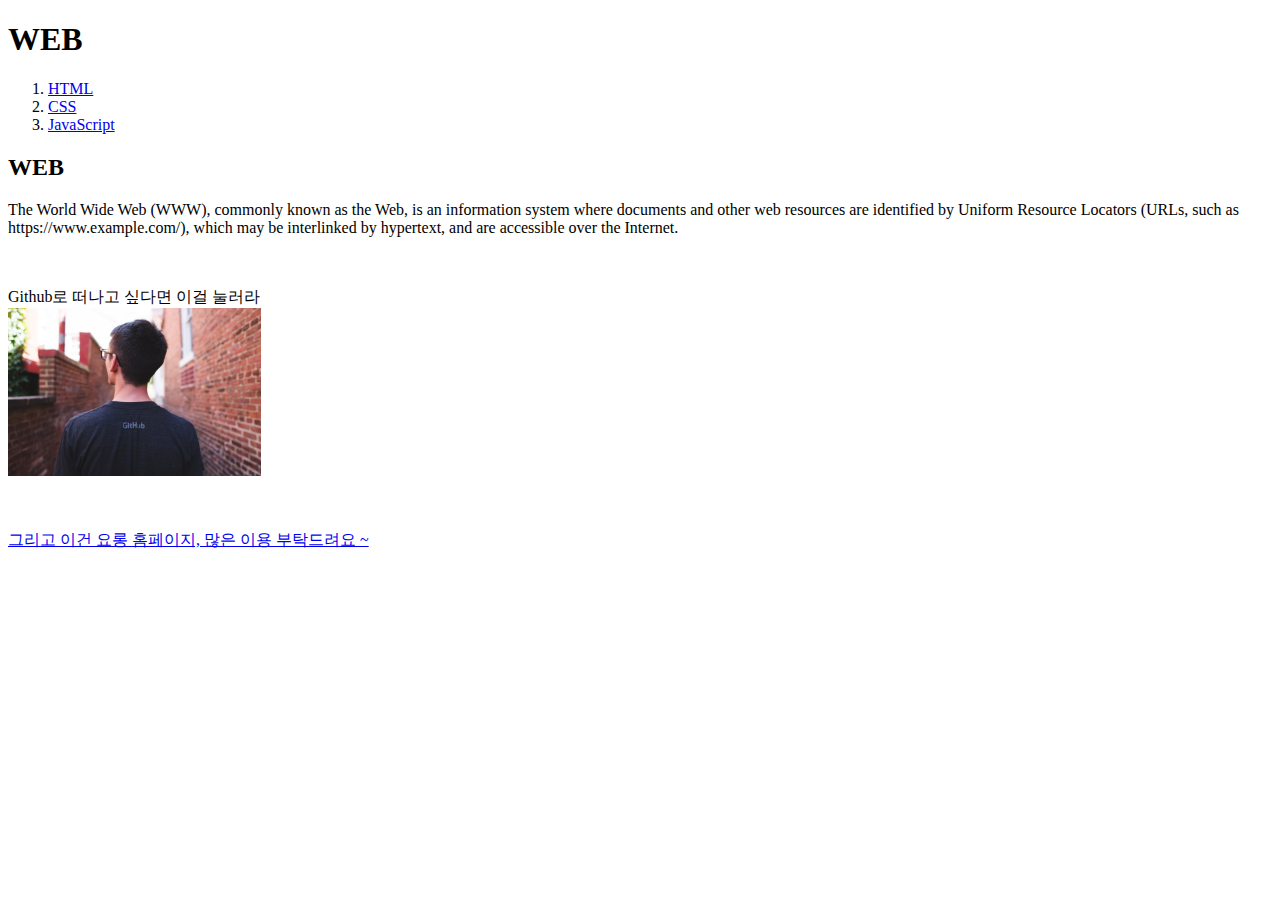
==== index.html @ 04af9423 "Add files via upload" ====
<!doctype html>
<html>

<head>
<title>요롱의 홈페이지 </title>
<meta charset="utf-8">
</head>

<body>
  <h1>WEB</h1>

  <ol>
    <li><a href="1.html">HTML</a></li>
    <li><a href="2.html">CSS</a></li>
    <li><a href="3.html">JavaScript</a></li>
  </ol>

  <h2>WEB</h2>

  <p>The World Wide Web (WWW), commonly known as the Web, is an information
    system where documents and other web resources are identified by Uniform
    Resource Locators (URLs, such as https://www.example.com/),
    which may be interlinked by hypertext, and are accessible over the Internet.
</p>
<p style="margin-top:50px;">
  Github로 떠나고 싶다면 이걸 눌러라<br>
<a href="https://github.com" target="_blank" > <img src="github.jpg" width="20%"></a><br>
</p>
<p style="margin-top:50px;">
<a href="https://puffinpuffinlonglong.github.io/WEB1-HTML/" target="_blank"> 그리고 이건 요롱 홈페이지, 많은 이용 부탁드려요 ~</a>
</p>
</body>

</html>
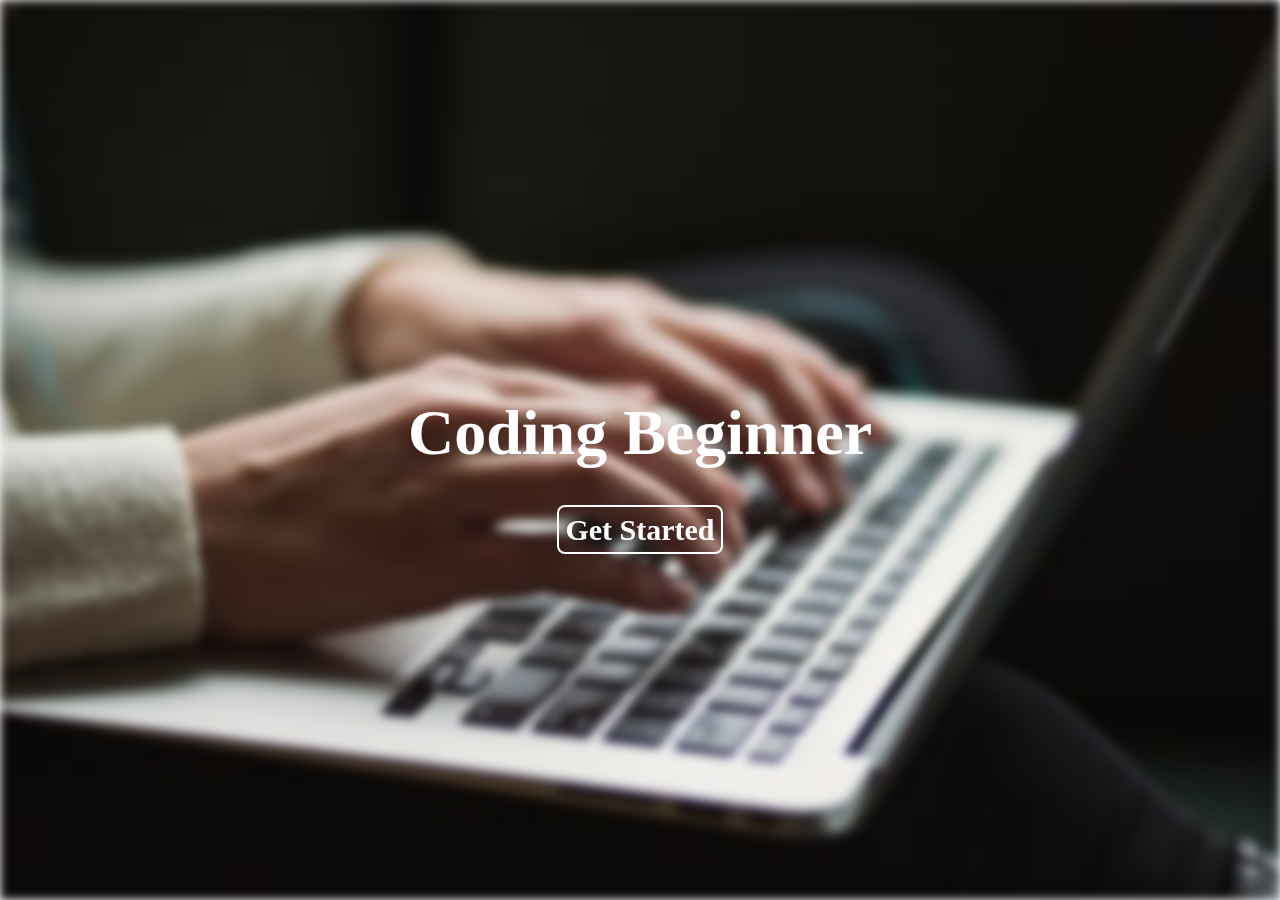
==== commit ce1d37fb: "Add files via upload" ====
--- a/index.html
+++ b/index.html
@@ -1,34 +1,42 @@
 <!doctype html>
 <html>
+  <head>
+    <meta charset="utf-8">
+    <title>Coding Beginner</title>
+    <link rel="stylesheet" href="index.css">
+    <link rel="shortcut icon" href="logo.ico">
+    <!--
+1. title과 botton을 text로 묶지 않고 css로 원하는 위치에 놓고 싶다 !!
+2. meta name과 content는 잘 안쓰는 태그인가요? 고인물 태그 ?
+3. 하고싶은 효과는 있는데 현실은 시궁창일때 : 화면전환 효과, 부드럽게 화면 넘기기
+4. 페이지 로딩이 늦을때 보여주는 돌아가는 모래시계(고인물)같은것들..
+5. media query안에 width와 height를 동시에 넣을수는 없나?
+6.홈페이지로고 계속 수동으로 넣어줘야하나?
+7. 화면크기에 따라 그림이 늘어났다 줄어들었다 하고싶다.
+8. 클릭할때마다 새로은 웹페이지가 뜰때마다 노가다로 다 넣어주는건가?
+9. 기트허브에서 한꺼번에 다 지워버리고 싶으면?
+10.사진이 넘모 느리게 뜬당 ~
+11. 뒤에 사진을 고정하고싶으면?
+12. 스크롤바상관없이 가운데 정렬.
+13.레이아웃할때 그리드로 하는게 좋은가? 플렉스로 하는게 좋은가?
+14. height는 왜 지맘대로인가 ?
+15. 제이쿼리는 고인물?
+-->
+  </head>
+  <body>
+    <div class="index">
+    </div>
 
-<head>
-<title>요롱의 홈페이지 </title>
-<meta charset="utf-8">
-</head>
+    <div class="text">
 
-<body>
-  <h1>WEB</h1>
+      <div class="title">
+        <h1>Coding Beginner</h1>
+      </div>
 
-  <ol>
-    <li><a href="1.html">HTML</a></li>
-    <li><a href="2.html">CSS</a></li>
-    <li><a href="3.html">JavaScript</a></li>
-  </ol>
+      <div class="botton">
+        <a href="welcome.html">Get Started</a>
+      </div>
+    </div>
 
-  <h2>WEB</h2>
-
-  <p>The World Wide Web (WWW), commonly known as the Web, is an information
-    system where documents and other web resources are identified by Uniform
-    Resource Locators (URLs, such as https://www.example.com/),
-    which may be interlinked by hypertext, and are accessible over the Internet.
-</p>
-<p style="margin-top:50px;">
-  Github로 떠나고 싶다면 이걸 눌러라<br>
-<a href="https://github.com" target="_blank" > <img src="github.jpg" width="20%"></a><br>
-</p>
-<p style="margin-top:50px;">
-<a href="https://puffinpuffinlonglong.github.io/WEB1-HTML/" target="_blank"> 그리고 이건 요롱 홈페이지, 많은 이용 부탁드려요 ~</a>
-</p>
-</body>
-
+  </body>
 </html>
--- a/index.css
+++ b/index.css
@@ -0,0 +1,62 @@
+html,body{
+  margin: 0;
+  padding:0;
+  width: 100%;
+  height:100%;
+}
+.index{
+  background-image: url(computer.jpg);
+  width:100%;
+  height:100%;
+  background-position: center;
+  background-repeat: no-repeat;
+  background-size: cover;
+  filter:blur(5px);
+  margin:0;
+  position:fixed;
+  z-index: 1;
+}
+
+.text{
+  position:fixed;
+  z-index: 2;
+  display:flex;
+  flex-direction: column;
+  justify-content: center;
+  align-items: center;
+  width:100%;
+  height:100%;
+}
+
+.title {
+  font-family: Consolas;
+  color: white;
+  font-size: 200%;
+  font-weight: bold;
+  text-align: center;
+}
+
+.botton a{
+  border: 2px solid;
+  border-radius: 8px;
+  padding: 6px;
+  border-color: white;
+  font-family: Consolas;
+  color: white;
+  font-size: 30px;
+  font-weight: bold;
+  text-decoration: none;
+  text-align: center;
+}
+
+@media (max-height:300px){
+.text h1 {
+  display: none;
+}
+}
+
+@media (max-width:500px){
+.text h1{
+  display: none;
+}
+}
